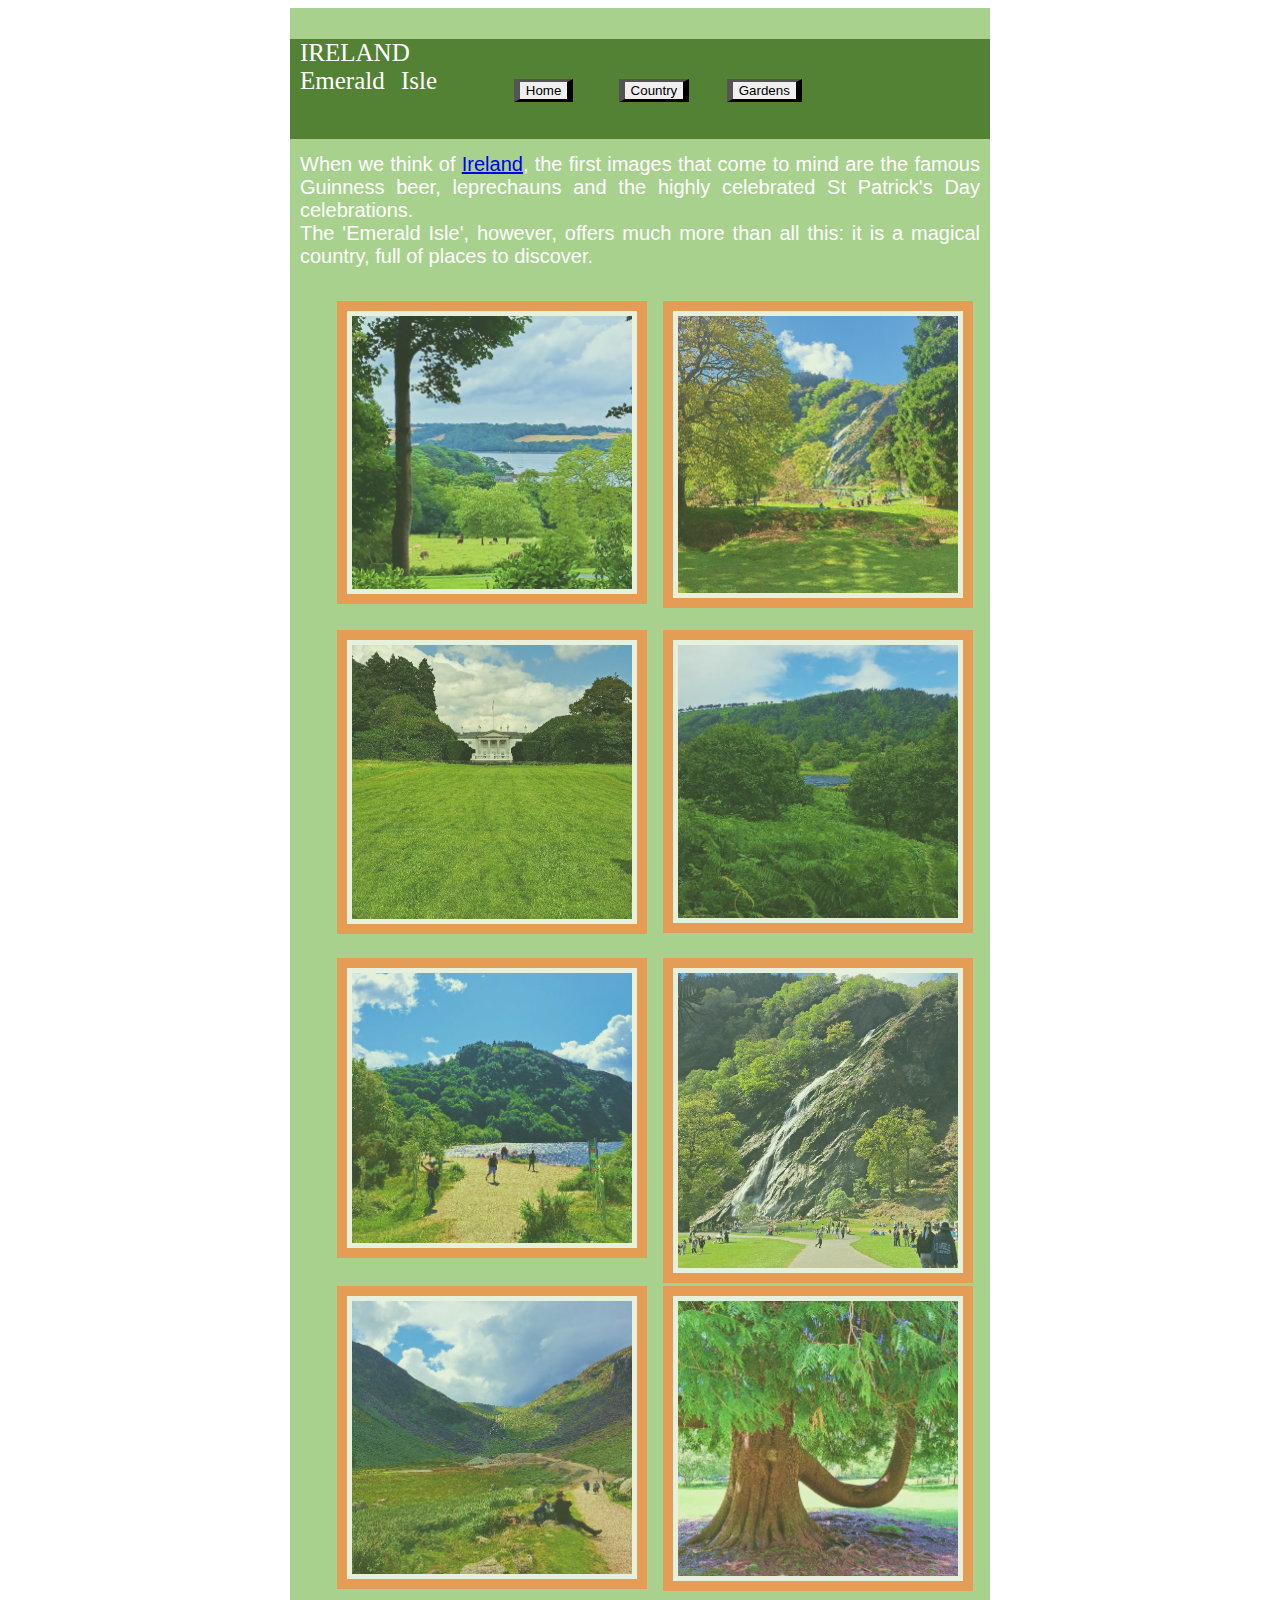
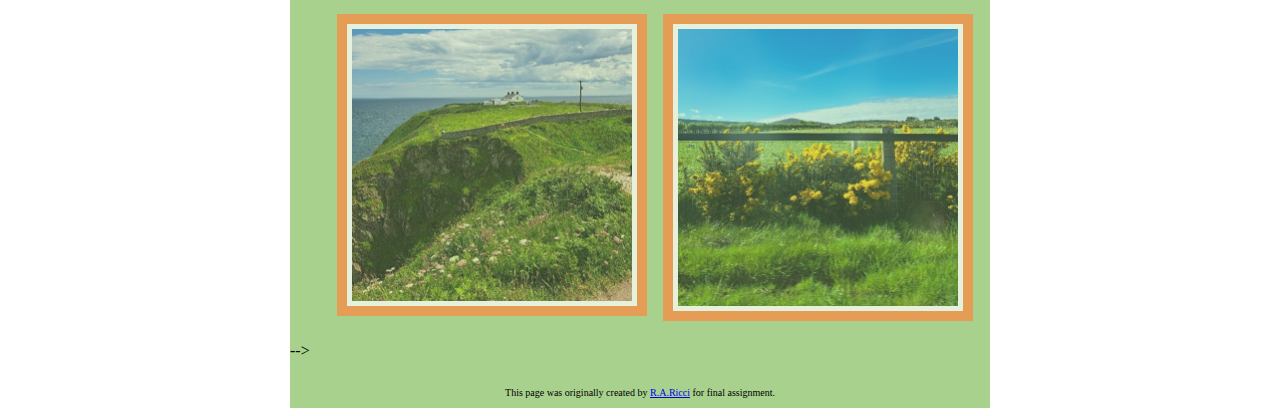
==== country.html @ 17a12c99 "first version" ====
<!DOCTYPE html>
<html lang="en">
<head>
    <meta charset="UTF-8">
    <meta name="viewport" content="width=device-width, initial-scale=1.0">
    <title>Country</title>
    <link rel="stylesheet" href="./styles.css">
</head>
<body>
    <main>
      
        <div class="sectionrightcountry">
            <div id="start">
                <a href="#main_content" >Skip to Main Content</a>
            </div>
            <nav class="country">
                
                <span>IRELAND Emerald Isle</span>
                    <ul >
                        
                        <li class="selector1"><a href="index.html"><button>Home</button></a></li>
                        <li class="selector2"><a href="country.html"><button>Country</button></a></li>
                        <li class="selector3"><a href="gardens.html"><button>Gardens</button></a></li>
                    </ul>
                
             </nav>
                
              <p class="textright"  >When we think of <a id="main_content" href="https://www.tourismireland.com/">Ireland</a>, the first images that come to mind are the famous Guinness beer, leprechauns and the highly celebrated St Patrick's Day celebrations. <br>
                The 'Emerald Isle', however, offers much more than all this: it is a magical country, full of places to discover.
               
              </p>
              <div class="grid-container">
                <img src="./images/Picture11.jpg" alt="Lush landscape with trees, fields, and distant water view.">
                <img src="./images/Picture12.jpg" alt="Vibrant park with waterfall, trees, and people enjoying nature">
                <img src="./images/Picture14.jpg" alt="Expansive lawn leading to building with surrounding trees">
                <img src="./images/Picture15.jpg" alt="Dense greenery with hill, trees, and small pond view.">
                <img src="./images/Picture16.jpg" alt="Trail to lake with hills and people around. ">
                <img src="./images/Picture17.jpg" alt="Waterfall on hillside with people in park setting">
                <img src="./images/Picture18.jpg" alt="Valley path with hikers, surrounded by mountains and greenery">
                <img src="./images/Picture19.png" alt="Large tree with unique branching over grassy area">
                <img src="./images/Picture110.jpg" alt="Cliffside house overlooking ocean and expansive grassy landscape">
                <img src="./images/Picture111.jpg" alt="Fence with yellow flowers in lush green field, blue sky">
              </div> -->
              <footer >
               <p> This page was originally created by <a href="#" class="name">R.A.Ricci</a>  for final assignment.
               </p>
              </footer>
        </div>
    </main>
</body>
</html>
---- styles.css ----
main{
    display: flex;
    justify-content: center; 
   
}


img {
    max-height: 500px;
}

.sectionleft{
    position: relative;
    display: inline-block;
    object-fit: cover;
}
.sectionleft img {
    display: block;
    
 
}
.textonimage {
    position: absolute;
    top: 50px; 
    color: #fff; 
    padding: 10px 20px; 
    font-size: 40px; 
    opacity: 0.5;
    font-family: Verdana, Geneva, Tahoma, sans-serif;    
}
.sectionright{
    width: 300px;
    height: 500px;
    display: grid;
    background-color:  rgb(169, 209, 142);
    grid-template-rows: 5% 10% 80% 5%;
    
}
.grid-container {
    display:grid;
    grid-template-columns: 40% 40%;    
    justify-content:space-evenly;
   grid-template-rows: 18% 18% 18% 18% 20%;
   row-gap: 2%; 
}
.grid-container img{
    width:100%;
    object-fit: cover;
    max-height: 100%;
    padding: 5px;
    background-color: #fff;
    border: solid 10px rgb(255,136,62);
    opacity: 0.7;
} 
.grid-container img:hover{

    border-radius: 30px;
    opacity: 1;
}

button:active {
    box-shadow: 4px 4px 4px #666666;
}

button {
    border-width: 3px 6px;
    border-style: outset;
    
}
.sectionrightcountry{
    width: 700px;
    height: 2000px;
    display: grid;
    background-color:  rgb(169, 209, 142);
    /* grid-template-rows: 5% 20% ; */
   
    
}
.sectionrightcountry p {
    align-self: auto;
}
.sectiongardens{
    
    max-width: 1000px;
    max-height: 500px;
    /* background-color:  rgb(169, 209, 142); */
    display: flex;
    flex-wrap: wrap; 
    justify-content:center;    
    padding-left: 350px;
}


.country{
    background-color: rgb(84, 130, 53);
    width: 100%;
    align-content: center;
    display: flex;
    height: 100px;
    
    }
.country ul {
    display:grid;
    grid-template-columns: 22% 22% 22%;   
    list-style-type:none;
    padding:0;   
    justify-items: center;
    margin:0;
    width: 100%;
    align-items: center;
}
.country span{
    justify-self:normal;
    font-size: 25px;
    color: white;
    padding-left: 10px;
    word-spacing: 10px;
}

#start>a{
    
    color: rgb(169, 209, 142);
}
#start>a:focus{
    color:white;   
    font-size: 20px;
}
#start1>a{
    background-color: white;
    color: white;
}
#start1>a:focus{
    color:black;   
    font-size: 20px;
    background-color: rgb(255,136,62);
}







nav{
background-color: rgb(84, 130, 53);
width: 100%;
align-content: center;


}
ul{
    display:grid;
    grid-template-columns: 33% 33% 33%;   
    list-style-type:none;
    padding:0;   
    justify-items: center;
    margin:0;
}
li>a{
    color: white;
    font-size: 20px;
}

.textright {
    font-size: 20px;
    text-align: left;
    font-family: 'Gill Sans', 'Gill Sans MT', Calibri, 'Trebuchet MS', sans-serif; 
    color: white;
    text-align: justify;
    padding-left: 10px;
    padding-right: 10px;
    background-color:rgb(169, 209, 142) ;
    
}
p{
    margin-top: 0px;
    align-self: center;
}
.flex-container-1 {
    background-color:  rgb(169, 209, 142);
    display:flex;
    flex-direction: row;
    flex-wrap: wrap;   
    justify-content: space-around;
   
    
}

.flex-container-1 img {
  
    max-height: 200px;
   border-radius: 100%;
   background-color: #fff;
   border: solid 10px rgb(255,136,62);
}

.flex-container-1 img:nth-child(odd) {
    
    border-radius: 50px;
   
 }


footer{  
background-color: rgb(169, 209, 142);
text-align: center;
font-size: 10px;
align-self: last baseline;   

}
#condition1 {
    display: flex;
   width:1000px;
}

@media screen and (max-width: 900px) {
    
    body{
        display: flex;
        justify-content: center;
    }
    main{
        display: block;        
    }
    img{
        width: 300px;
    }
    p{
        align-self:first baseline;
    }
    .textright {
        font-size: 20px;
        text-align: left;
        font-family: 'Gill Sans', 'Gill Sans MT', Calibri, 'Trebuchet MS', sans-serif; 
        color: white;
        text-align: center;
        padding-left: 0px;
        padding-right: 0px;
    }
    .sectionright{
        height: 300px;

    }
    .textonimage{
        top: 10px;
    }
    
}
@media screen and (max-width: 700px) {
  
    
    .sectionrightcountry{
        width:fit-content
    }
    .country{
        height: 100px;
    }
   
    .country span{
        grid-column: span 4;
        justify-self:center;
        font-size: 25px;
        color: white;
        padding-left: 0;
        word-spacing: 10px;
        padding-bottom: 20px;
        height: 50px;
    }
    li {
        display:grid;
    }
    .selector1 {
        
        grid-column-start: 1;
        grid-column-end: 2;
    }
    .selector2 {
        
        grid-column-start: 2;
        grid-column-end: 3;
    }
    .selector3 {
      
        grid-column-start: 3;
        grid-column-end: 4;
    }
    .country ul {
        grid-template-columns: 33% 33% 33%;
        grid-template-rows: 50% ;   
        
        list-style-type:none;
        padding:0;   
        justify-items: center;
        margin:0;
        width: 100%;
        align-items: baseline;
        
    }
}
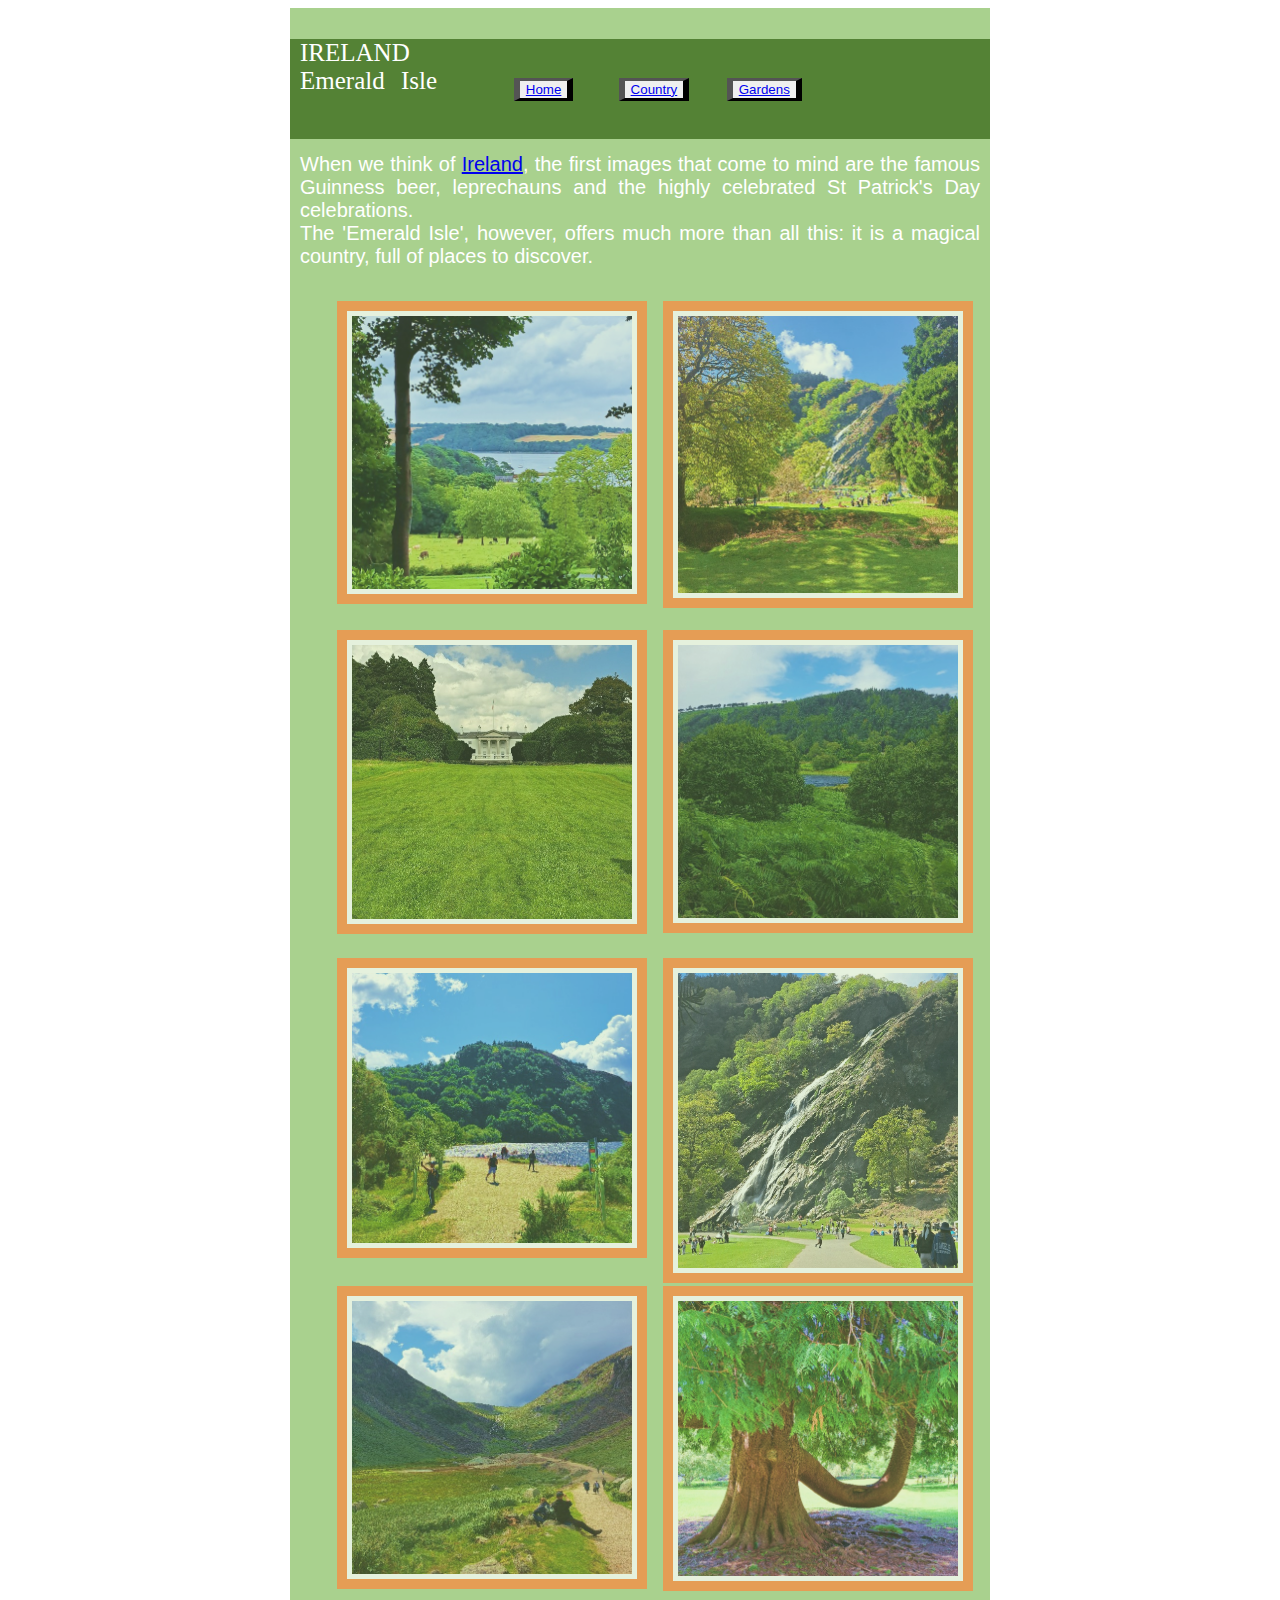
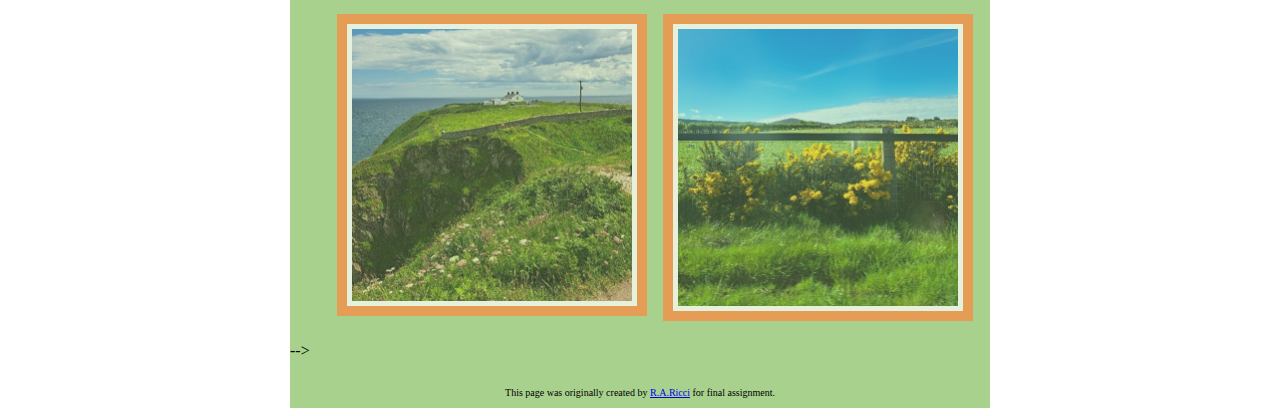
==== commit c2945218: "change buttons" ====
--- a/country.html
+++ b/country.html
@@ -18,9 +18,9 @@
                 <span>IRELAND Emerald Isle</span>
                     <ul >
                         
-                        <li class="selector1"><a href="index.html"><button>Home</button></a></li>
-                        <li class="selector2"><a href="country.html"><button>Country</button></a></li>
-                        <li class="selector3"><a href="gardens.html"><button>Gardens</button></a></li>
+                        <li class="selector1"><button><a href="index.html">Home</a></button></li>
+                        <li class="selector2"><button><a href="country.html">Country</a></button></li>
+                        <li class="selector3"><button><a href="gardens.html">Gardens</a></button></li>
                     </ul>
                 
              </nav>
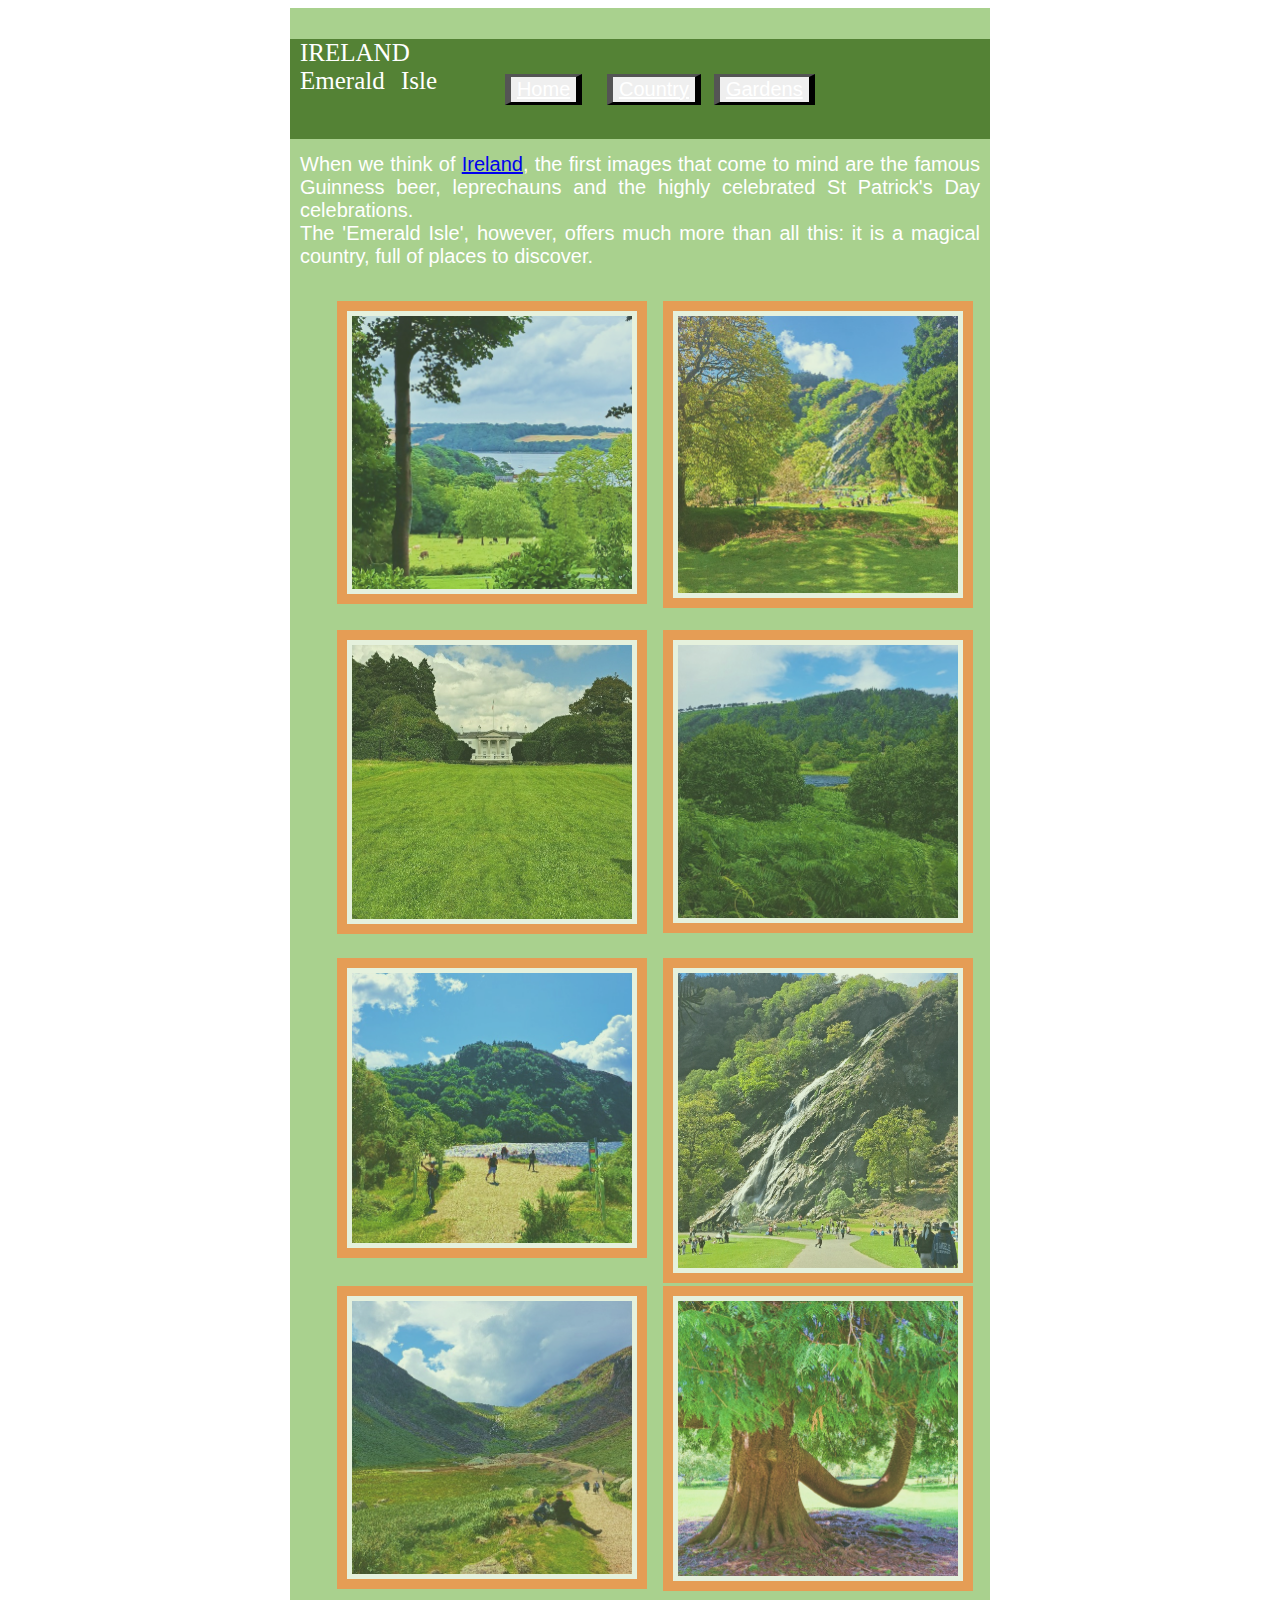
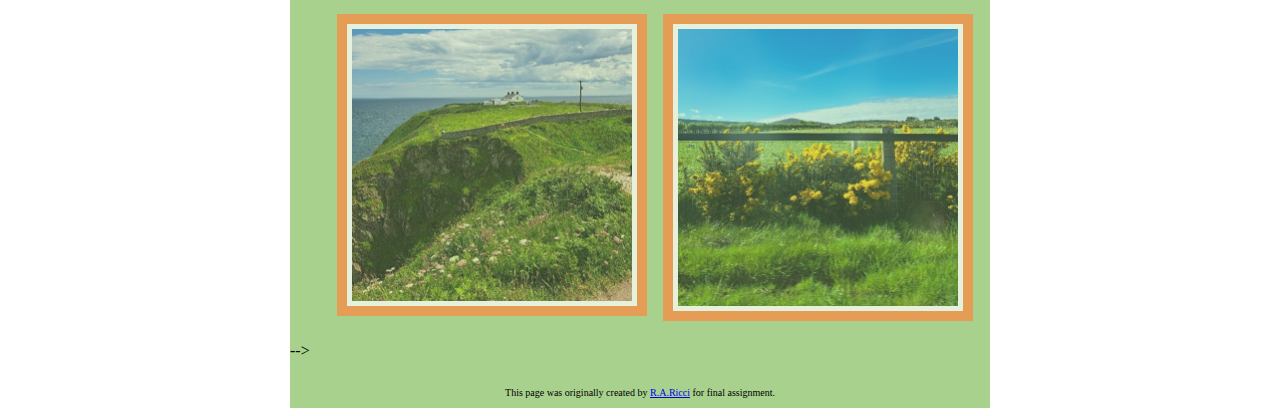
==== commit 57981e2c: "Update country.html" ====
--- a/country.html
+++ b/country.html
@@ -18,9 +18,9 @@
                 <span>IRELAND Emerald Isle</span>
                     <ul >
                         
-                        <li class="selector1"><button><a href="index.html">Home</a></button></li>
-                        <li class="selector2"><button><a href="country.html">Country</a></button></li>
-                        <li class="selector3"><button><a href="gardens.html">Gardens</a></button></li>
+                        <button><li class="selector1"><a href="index.html">Home</a></li></button>
+                        <button><li class="selector2"><a href="country.html">Country</a></li></button>
+                        <button><li class="selector3"><a href="gardens.html">Gardens</a></li></button>
                     </ul>
                 
              </nav>
@@ -48,4 +48,4 @@
         </div>
     </main>
 </body>
-</html>+</html>
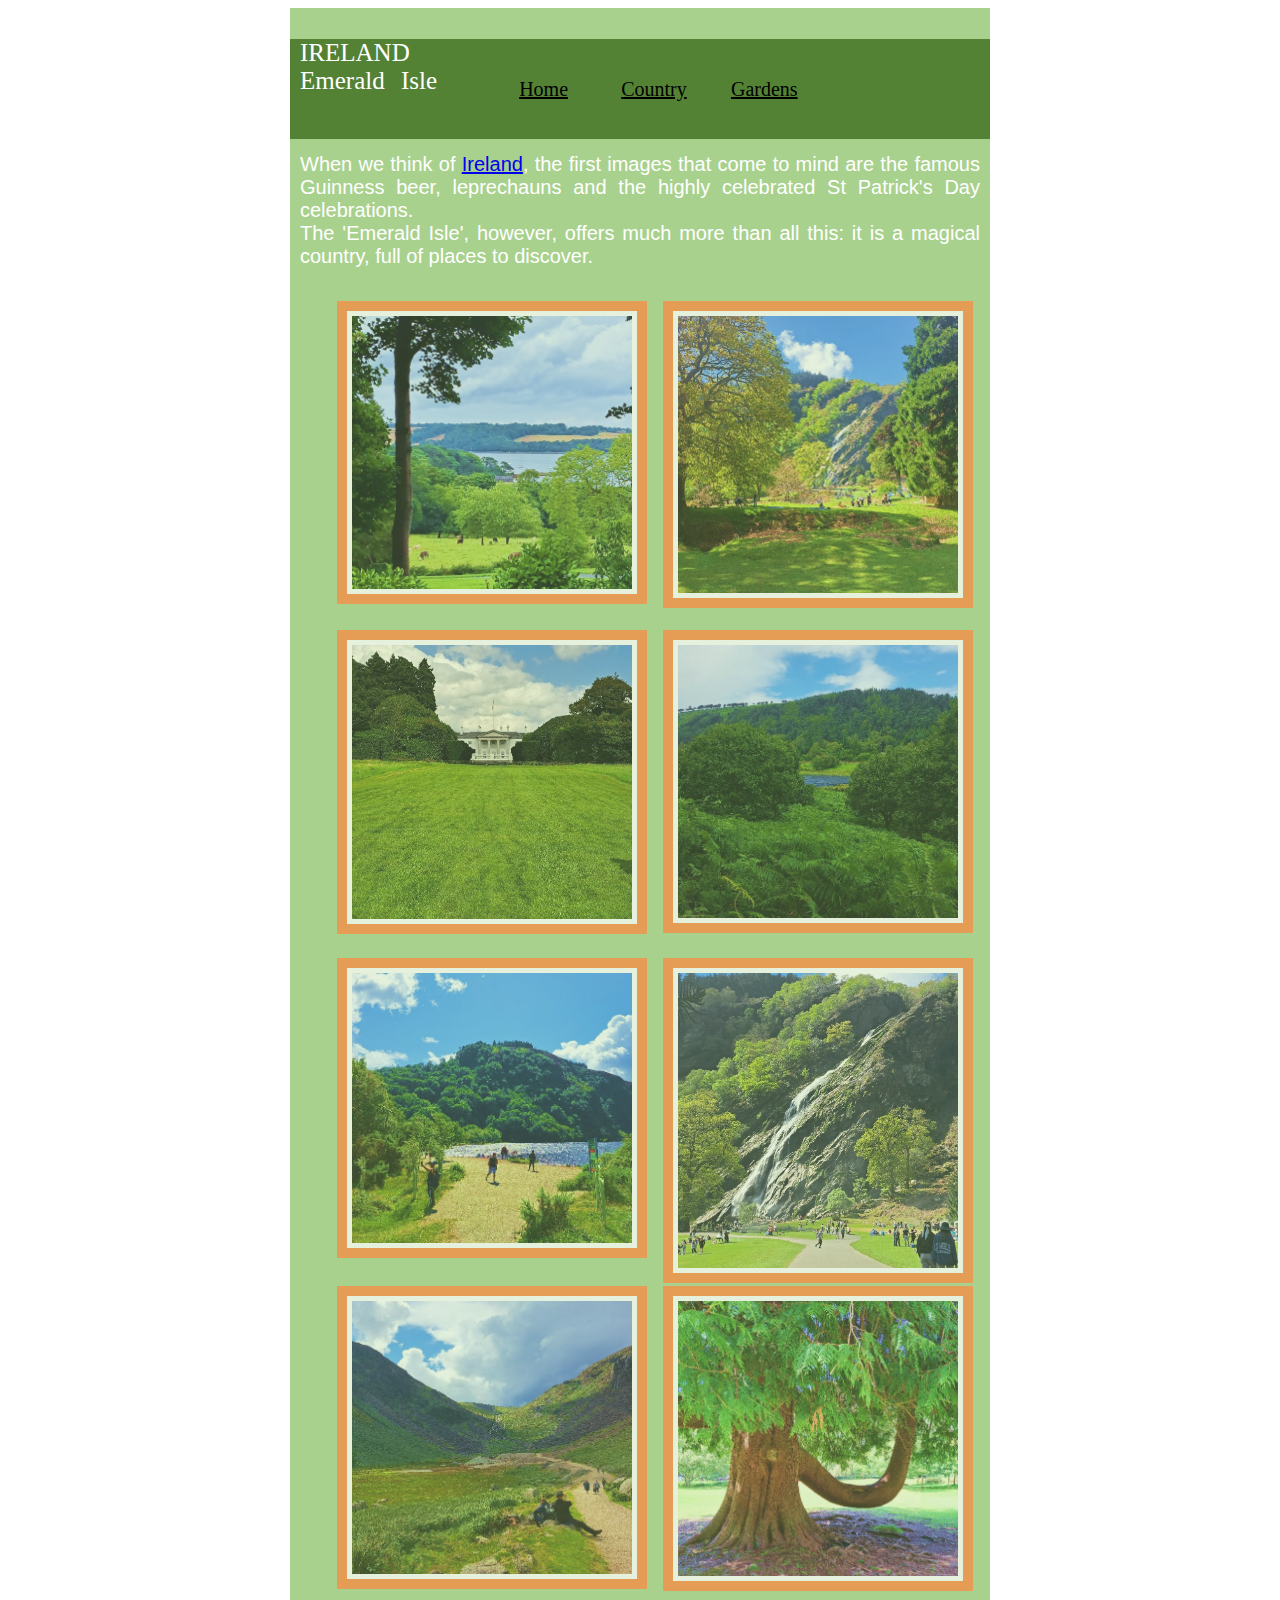
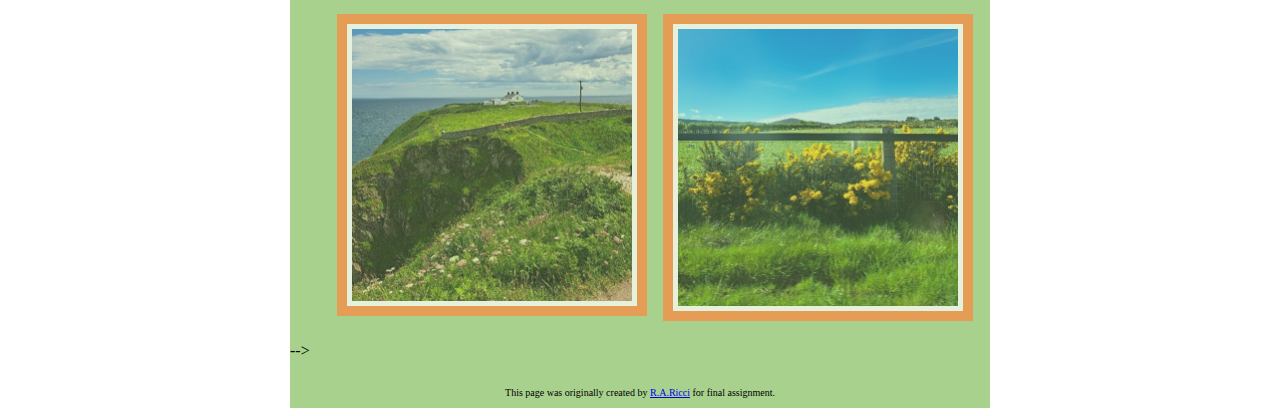
==== commit 9035b4d2: "Update country.html" ====
--- a/country.html
+++ b/country.html
@@ -18,9 +18,9 @@
                 <span>IRELAND Emerald Isle</span>
                     <ul >
                         
-                        <button><li class="selector1"><a href="index.html">Home</a></li></button>
-                        <button><li class="selector2"><a href="country.html">Country</a></li></button>
-                        <button><li class="selector3"><a href="gardens.html">Gardens</a></li></button>
+                       <li class="selector1"><a href="index.html">Home</a></li>
+                       <li class="selector2"><a href="country.html">Country</a></li>
+                       <li class="selector3"><a href="gardens.html">Gardens</a></li>
                     </ul>
                 
              </nav>
--- a/styles.css
+++ b/styles.css
@@ -157,7 +157,7 @@
     margin:0;
 }
 li>a{
-    color: white;
+    color: black;
     font-size: 20px;
 }
 
@@ -296,4 +296,4 @@
         align-items: baseline;
         
     }
-}+}
